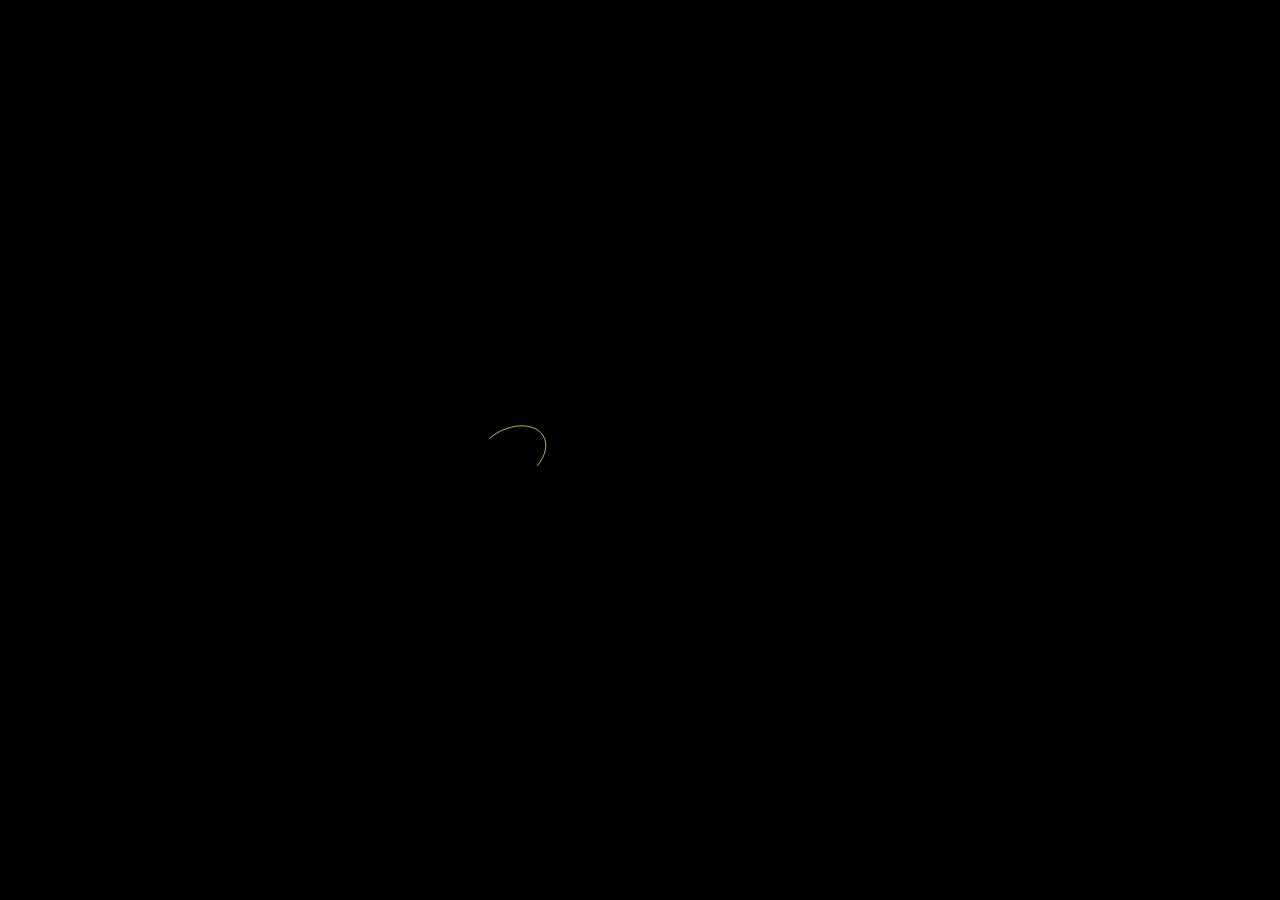
==== 06/index.html @ 87cf3a0e "first commit" ====
<!DOCTYPE html>
<html lang="en">
<head>
    <meta charset="UTF-8">
    <meta name="viewport" content="width=device-width, initial-scale=1.0">
    <link rel="stylesheet" href="style.css">
    <title>Document</title>
</head>
<body>
	<!-- <svg xmlns:rdf="http://www.w3.org/1999/02/22-rdf-syntax-ns#" xmlns="http://www.w3.org/2000/svg" height="121" width="480" version="1.1" xmlns:cc="http://creativecommons.org/ns#" xmlns:dc="http://purl.org/dc/elements/1.1/"> -->
    <svg width="360" height="120" viewBox="0 0 338 55" fill="none" xmlns="http://www.w3.org/2000/svg">
        <path id="sign" d="M72.3899 42.5C72.0799 42.86 72.5199 43.36 72.9199 43.1V43.09C86.5799 33.95 94.0399 22.32 90.7499 13.19C85.6799 -0.890005 60.9899 -1.01 41.6399 4C27.5599 7.65 -3.80006 19.88 1.61994 40.86C7.24994 62.66 45.4899 68.61 88.8099 58.75C89.2999 58.64 89.1999 57.91 88.6999 57.95C71.8799 59.27 23.3699 61.42 19.2999 37.04C17.2199 25.21 27.3399 13.41 42.8799 7.69C57.3499 2.37 72.49 4.45 78.2199 14.38C82.8899 22.48 80.2199 33.39 72.3899 42.5ZM63.7399 30.8C63.7399 39.4101 56.7601 46.39 48.1499 46.39C39.5398 46.39 32.5599 39.4101 32.5599 30.8C32.5599 22.1899 39.5398 15.21 48.1499 15.21C56.7601 15.21 63.7399 22.1899 63.7399 30.8Z" fill="#A6CE39"/>
        <path id="brand" style="fill-rule:evenodd" d="M126.99 33.18C124.63 32.56 122.7 31.75 121.17 30.74C121 30.63 120.95 30.42 121.03 30.23L123.75 24.12C123.85 23.89 124.12 23.81 124.33 23.94C125.71 24.79 127.28 25.49 129.05 26.03C130.99 26.62 132.9 26.92 134.77 26.92C138.34 26.92 140.12 26.03 140.12 24.25C140.12 23.31 139.61 22.62 138.6 22.16C137.58 21.71 135.95 21.23 133.7 20.73C131.23 20.2 129.16 19.63 127.51 19.02C125.85 18.41 124.43 17.43 123.24 16.09C122.05 14.75 121.46 12.93 121.46 10.65C121.46 8.65 122.01 6.84 123.1 5.23C124.19 3.62 125.83 2.34 128 1.41C130.17 0.470004 132.84 0 136 0C138.16 0 140.28 0.240003 142.38 0.730003C144.34 1.18 146.08 1.84 147.6 2.69C147.78 2.79 147.85 3.01 147.77 3.2L145.22 9.35C145.13 9.57 144.87 9.66 144.66 9.55C141.67 8 138.77 7.22 135.95 7.22C134.1 7.22 132.76 7.49 131.92 8.04C131.08 8.59 130.65 9.30001 130.65 10.17C130.65 11.04 131.15 11.7 132.15 12.14C133.15 12.58 134.76 13.03 136.98 13.5C139.48 14.03 141.55 14.6 143.2 15.21C144.84 15.82 146.27 16.79 147.47 18.12C148.67 19.45 149.28 21.26 149.28 23.54C149.28 25.51 148.73 27.29 147.64 28.89C146.54 30.49 144.9 31.76 142.71 32.71C140.52 33.66 137.86 34.14 134.73 34.14C132.07 34.14 129.49 33.81 126.99 33.15V33.18ZM25.8299 27.22H11.8799L9.43989 33.25C9.37989 33.4 9.22989 33.5 9.05989 33.5H0.479887C0.189887 33.5 -0.0101077 33.2 0.109892 32.93L14.2499 0.900032C14.3199 0.750032 14.4599 0.660034 14.6199 0.660034H23.2399C23.3999 0.660034 23.5499 0.750032 23.6099 0.900032L37.7899 32.93C37.9099 33.2 37.7099 33.5 37.4199 33.5H28.6499C28.4799 33.5 28.3399 33.4 28.2699 33.25L25.8299 27.22ZM23.0799 20.28L18.8599 9.77003L14.6399 20.28H23.0799ZM70.5799 33.11L70.4899 16.11L62.1599 30.08C62.0899 30.2 61.9499 30.28 61.8099 30.28H58.1399C57.9999 30.28 57.8699 30.21 57.7899 30.09L49.5099 16.58V33.11C49.5099 33.33 49.3299 33.52 49.0999 33.52H41.3299C41.1099 33.52 40.9199 33.34 40.9199 33.11V1.08004C40.9199 0.86004 41.0999 0.670044 41.3299 0.670044H48.3399C48.4799 0.670044 48.6099 0.740041 48.6899 0.870041L60.1099 19.63L71.2499 0.870041C71.3199 0.750041 71.4599 0.670044 71.5999 0.670044H78.6099C78.8299 0.670044 79.0199 0.85004 79.0199 1.08004L79.1099 33.11C79.1099 33.34 78.9299 33.52 78.6999 33.52H70.9699C70.7499 33.52 70.5599 33.34 70.5599 33.12L70.5799 33.11ZM85.6799 18.87C85.6799 23.79 87.0299 27.52 89.7399 30.18H89.7499C92.4599 32.84 96.2499 34.17 101.13 34.17C106.01 34.17 109.8 32.84 112.51 30.18C115.22 27.52 116.57 23.75 116.57 18.87V1.07003C116.57 0.84003 116.38 0.660034 116.16 0.660034H107.82C107.59 0.660034 107.41 0.85003 107.41 1.07003V18.59C107.41 23.84 105.38 26.47 101.22 26.47C97.0599 26.47 94.9799 23.85 94.9799 18.59V1.07003C94.9799 0.84003 94.7899 0.660034 94.5699 0.660034H86.0899C85.8599 0.660034 85.6799 0.85003 85.6799 1.07003V18.87ZM184.96 33.1V1.07003C184.96 0.84003 184.77 0.660034 184.55 0.660034H176.26C176.03 0.660034 175.85 0.85003 175.85 1.07003V18.16L161.47 0.810036C161.4 0.710036 161.28 0.660034 161.16 0.660034H154.11C153.88 0.660034 153.7 0.85003 153.7 1.07003V33.1C153.7 33.33 153.89 33.51 154.11 33.51H162.4C162.63 33.51 162.81 33.32 162.81 33.1V16.01L177.19 33.36C177.26 33.46 177.38 33.51 177.5 33.51H184.55C184.78 33.51 184.96 33.32 184.96 33.1ZM217.98 26.56V33.1C217.98 33.32 217.8 33.51 217.57 33.51H192.01C191.79 33.51 191.6 33.33 191.6 33.1V1.07003C191.6 0.85003 191.78 0.660034 192.01 0.660034H216.96C217.18 0.660034 217.37 0.84003 217.37 1.07003V7.62003C217.37 7.84003 217.19 8.03003 216.96 8.03003H200.8V13.38H214.99C215.21 13.38 215.4 13.56 215.4 13.79V19.92C215.4 20.14 215.22 20.33 214.99 20.33H200.8V26.15H217.57C217.79 26.15 217.98 26.33 217.98 26.56ZM221.49 8.03003H231.17V33.1C231.17 33.33 231.36 33.51 231.58 33.51H240.06C240.29 33.51 240.47 33.32 240.47 33.1V8.03003H250.1C250.33 8.03003 250.51 7.84003 250.51 7.62003V1.07003C250.51 0.84003 250.32 0.660034 250.1 0.660034H221.49C221.26 0.660034 221.08 0.85003 221.08 1.07003V7.62003C221.08 7.85003 221.27 8.03003 221.49 8.03003Z" fill="#A6CE39"/>
       </svg>
    
     </body>
</body>
</html>
<!-- 
<svg width="338" height="55" viewBox="0 0 338 55" fill="none" xmlns="http://www.w3.org/2000/svg">
<path fill-rule="evenodd" clip-rule="evenodd" d="M213.99 43.67C211.63 43.05 209.7 42.24 208.17 41.23C208 41.12 207.95 40.91 208.03 40.72L210.75 34.61C210.85 34.38 211.12 34.3 211.33 34.43C212.71 35.28 214.28 35.98 216.05 36.52C217.99 37.11 219.9 37.41 221.77 37.41C225.34 37.41 227.12 36.52 227.12 34.74C227.12 33.8 226.61 33.11 225.6 32.65C224.58 32.2 222.95 31.72 220.7 31.22C218.23 30.69 216.16 30.12 214.51 29.51C212.85 28.9 211.43 27.92 210.24 26.58C209.05 25.24 208.46 23.42 208.46 21.14C208.46 19.14 209.01 17.33 210.1 15.72C211.19 14.11 212.83 12.83 215 11.9C217.17 10.96 219.84 10.49 223 10.49C225.16 10.49 227.28 10.73 229.38 11.22C231.34 11.67 233.08 12.33 234.6 13.18C234.78 13.28 234.85 13.5 234.77 13.69L232.22 19.84C232.13 20.06 231.87 20.15 231.66 20.04C228.67 18.49 225.77 17.71 222.95 17.71C221.1 17.71 219.76 17.98 218.92 18.53C218.08 19.08 217.65 19.79 217.65 20.66C217.65 21.53 218.15 22.19 219.15 22.63C220.15 23.07 221.76 23.52 223.98 23.99C226.48 24.52 228.55 25.09 230.2 25.7C231.84 26.31 233.27 27.28 234.47 28.61C235.67 29.94 236.28 31.75 236.28 34.03C236.28 36 235.73 37.78 234.64 39.38C233.54 40.98 231.9 42.25 229.71 43.2C227.52 44.15 224.86 44.63 221.73 44.63C219.07 44.63 216.49 44.3 213.99 43.64V43.67ZM112.83 37.7101H98.8802L96.4402 43.7401C96.3802 43.8901 96.2301 43.9901 96.0601 43.9901H87.4801C87.1901 43.9901 86.9902 43.6901 87.1102 43.4201L101.25 11.3901C101.32 11.2401 101.46 11.1501 101.62 11.1501H110.24C110.4 11.1501 110.55 11.2401 110.61 11.3901L124.79 43.4201C124.91 43.6901 124.71 43.9901 124.42 43.9901H115.65C115.48 43.9901 115.34 43.8901 115.27 43.7401L112.83 37.7101ZM110.08 30.7701L105.86 20.2601L101.64 30.7701H110.08ZM157.58 43.6002L157.49 26.6002L149.16 40.5702C149.09 40.6902 148.95 40.7701 148.81 40.7701H145.14C145 40.7701 144.87 40.7002 144.79 40.5802L136.51 27.0702V43.6002C136.51 43.8202 136.33 44.0102 136.1 44.0102H128.33C128.11 44.0102 127.92 43.8302 127.92 43.6002V11.5702C127.92 11.3502 128.1 11.1602 128.33 11.1602H135.34C135.48 11.1602 135.61 11.2302 135.69 11.3602L147.11 30.1202L158.25 11.3602C158.32 11.2402 158.46 11.1602 158.6 11.1602H165.61C165.83 11.1602 166.02 11.3402 166.02 11.5702L166.11 43.6002C166.11 43.8302 165.93 44.0102 165.7 44.0102H157.97C157.75 44.0102 157.56 43.8302 157.56 43.6102L157.58 43.6002ZM172.68 29.3601C172.68 34.2801 174.03 38.0101 176.74 40.6701H176.75C179.46 43.3301 183.25 44.6601 188.13 44.6601C193.01 44.6601 196.8 43.3301 199.51 40.6701C202.22 38.0101 203.57 34.2401 203.57 29.3601V11.5601C203.57 11.3301 203.38 11.1501 203.16 11.1501H194.82C194.59 11.1501 194.41 11.3401 194.41 11.5601V29.0801C194.41 34.3301 192.38 36.9601 188.22 36.9601C184.06 36.9601 181.98 34.3401 181.98 29.0801V11.5601C181.98 11.3301 181.79 11.1501 181.57 11.1501H173.09C172.86 11.1501 172.68 11.3401 172.68 11.5601V29.3601ZM271.96 43.5901V11.5601C271.96 11.3301 271.77 11.1501 271.55 11.1501H263.26C263.03 11.1501 262.85 11.3401 262.85 11.5601V28.6501L248.47 11.3001C248.4 11.2001 248.28 11.1501 248.16 11.1501H241.11C240.88 11.1501 240.7 11.3401 240.7 11.5601V43.5901C240.7 43.8201 240.89 44.0001 241.11 44.0001H249.4C249.63 44.0001 249.81 43.8101 249.81 43.5901V26.5001L264.19 43.8501C264.26 43.9501 264.38 44.0001 264.5 44.0001H271.55C271.78 44.0001 271.96 43.8101 271.96 43.5901ZM304.98 37.0501V43.5901C304.98 43.8101 304.8 44.0001 304.57 44.0001H279.01C278.79 44.0001 278.6 43.8201 278.6 43.5901V11.5601C278.6 11.3401 278.78 11.1501 279.01 11.1501H303.96C304.18 11.1501 304.37 11.3301 304.37 11.5601V18.1101C304.37 18.3301 304.19 18.5201 303.96 18.5201H287.8V23.8701H301.99C302.21 23.8701 302.4 24.0501 302.4 24.2801V30.4101C302.4 30.6301 302.22 30.8201 301.99 30.8201H287.8V36.6401H304.57C304.79 36.6401 304.98 36.8201 304.98 37.0501ZM308.49 18.5201H318.17V43.5901C318.17 43.8201 318.36 44.0001 318.58 44.0001H327.06C327.29 44.0001 327.47 43.8101 327.47 43.5901V18.5201H337.1C337.33 18.5201 337.51 18.3301 337.51 18.1101V11.5601C337.51 11.3301 337.32 11.1501 337.1 11.1501H308.49C308.26 11.1501 308.08 11.3401 308.08 11.5601V18.1101C308.08 18.3401 308.27 18.5201 308.49 18.5201Z" fill="#A6CE39"/>
<path fill-rule="evenodd" clip-rule="evenodd" d="M60.9801 36.38C60.7201 36.68 61.1001 37.12 61.4401 36.89H61.4301C73.0801 29.09 79.4401 19.16 76.6401 11.37C72.3201 -0.649968 51.2401 -0.749969 34.7301 3.52003C22.7201 6.63003 -4.04993 17.07 0.580068 34.98C5.39007 53.59 38.0201 58.66 74.9901 50.26C75.4201 50.16 75.3301 49.54 74.9001 49.57C60.5501 50.69 19.1401 52.53 15.6701 31.72C13.8901 21.62 22.5201 11.55 35.7901 6.67003C48.1401 2.13003 61.0601 3.91003 65.9501 12.38C69.9401 19.3 67.6601 28.6 60.9801 36.38ZM53.6 26.4001C53.6 33.7455 47.6454 39.7001 40.3 39.7001C32.9546 39.7001 27 33.7455 27 26.4001C27 19.0547 32.9546 13.1001 40.3 13.1001C47.6454 13.1001 53.6 19.0547 53.6 26.4001Z" fill="#A6CE39"/>
</svg> -->
---- 06/style.css ----
body{
  background-color: #000;
}

svg{
	position:absolute;
    margin: auto;
    top: 0;
    bottom: 0;
    left: 0;
    right: 0;

	}

path {
	
	stroke:#A6CE39;
	
	}
	
#sign {
	stroke-width:0.9;
	fill: #A6CE39;
	fill-opacity: 0;
	stroke-dasharray:350;
	stroke-dashoffset:350;
		
	animation-name: logo;
	animation-duration: 8s;
	animation-iteration-count: infinite;

	}

#brand {
	fill:#A6CE39;
	fill-opacity: 0;
	stroke:none;
		
	animation-name: subtext;
	animation-duration: 8s;
	animation-timing-function: ease;
	/*It seems that "animation-delay: Xs;"
	 * doesn't work when "animation-iteration-count: infinite"
	 *  */
	animation-iteration-count: infinite;

	}
	
@keyframes logo {
	0% {
		stroke-dashoffset:350;
		fill-opacity: 0;
		}

	5% {
		stroke-dashoffset:350;
		fill-opacity: 0;
		}
	40% {
		stroke-dashoffset:55;
		fill-opacity: 0;
				
		}
	80% {
		stroke-dashoffset:0;
		fill-opacity: 1;
		}	
	100% {
		stroke-dashoffset:0;
		fill-opacity: 1;
		}
	}

@keyframes subtext {
	0% {
		fill-opacity:0;
		}
	40% {
		fill-opacity:0;
		}
	80% {
		fill-opacity:1;
		}
	100% {
		fill-opacity:1;
		}
	}
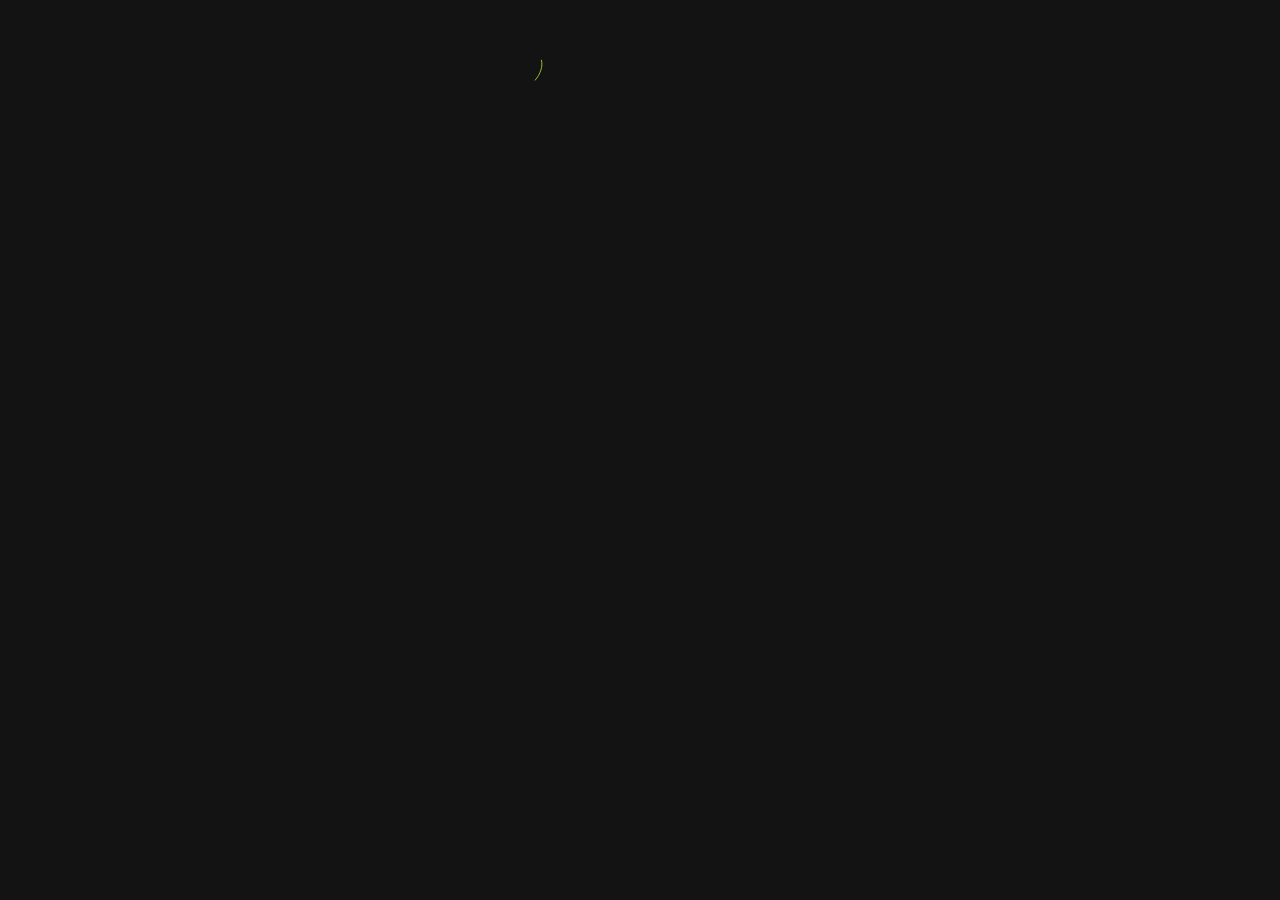
==== commit 14aa66dc: "styling" ====
--- a/06/index.html
+++ b/06/index.html
@@ -7,17 +7,17 @@
     <title>Document</title>
 </head>
 <body>
-	<!-- <svg xmlns:rdf="http://www.w3.org/1999/02/22-rdf-syntax-ns#" xmlns="http://www.w3.org/2000/svg" height="121" width="480" version="1.1" xmlns:cc="http://creativecommons.org/ns#" xmlns:dc="http://purl.org/dc/elements/1.1/"> -->
-    <svg width="360" height="120" viewBox="0 0 338 55" fill="none" xmlns="http://www.w3.org/2000/svg">
-        <path id="sign" d="M72.3899 42.5C72.0799 42.86 72.5199 43.36 72.9199 43.1V43.09C86.5799 33.95 94.0399 22.32 90.7499 13.19C85.6799 -0.890005 60.9899 -1.01 41.6399 4C27.5599 7.65 -3.80006 19.88 1.61994 40.86C7.24994 62.66 45.4899 68.61 88.8099 58.75C89.2999 58.64 89.1999 57.91 88.6999 57.95C71.8799 59.27 23.3699 61.42 19.2999 37.04C17.2199 25.21 27.3399 13.41 42.8799 7.69C57.3499 2.37 72.49 4.45 78.2199 14.38C82.8899 22.48 80.2199 33.39 72.3899 42.5ZM63.7399 30.8C63.7399 39.4101 56.7601 46.39 48.1499 46.39C39.5398 46.39 32.5599 39.4101 32.5599 30.8C32.5599 22.1899 39.5398 15.21 48.1499 15.21C56.7601 15.21 63.7399 22.1899 63.7399 30.8Z" fill="#A6CE39"/>
-        <path id="brand" style="fill-rule:evenodd" d="M126.99 33.18C124.63 32.56 122.7 31.75 121.17 30.74C121 30.63 120.95 30.42 121.03 30.23L123.75 24.12C123.85 23.89 124.12 23.81 124.33 23.94C125.71 24.79 127.28 25.49 129.05 26.03C130.99 26.62 132.9 26.92 134.77 26.92C138.34 26.92 140.12 26.03 140.12 24.25C140.12 23.31 139.61 22.62 138.6 22.16C137.58 21.71 135.95 21.23 133.7 20.73C131.23 20.2 129.16 19.63 127.51 19.02C125.85 18.41 124.43 17.43 123.24 16.09C122.05 14.75 121.46 12.93 121.46 10.65C121.46 8.65 122.01 6.84 123.1 5.23C124.19 3.62 125.83 2.34 128 1.41C130.17 0.470004 132.84 0 136 0C138.16 0 140.28 0.240003 142.38 0.730003C144.34 1.18 146.08 1.84 147.6 2.69C147.78 2.79 147.85 3.01 147.77 3.2L145.22 9.35C145.13 9.57 144.87 9.66 144.66 9.55C141.67 8 138.77 7.22 135.95 7.22C134.1 7.22 132.76 7.49 131.92 8.04C131.08 8.59 130.65 9.30001 130.65 10.17C130.65 11.04 131.15 11.7 132.15 12.14C133.15 12.58 134.76 13.03 136.98 13.5C139.48 14.03 141.55 14.6 143.2 15.21C144.84 15.82 146.27 16.79 147.47 18.12C148.67 19.45 149.28 21.26 149.28 23.54C149.28 25.51 148.73 27.29 147.64 28.89C146.54 30.49 144.9 31.76 142.71 32.71C140.52 33.66 137.86 34.14 134.73 34.14C132.07 34.14 129.49 33.81 126.99 33.15V33.18ZM25.8299 27.22H11.8799L9.43989 33.25C9.37989 33.4 9.22989 33.5 9.05989 33.5H0.479887C0.189887 33.5 -0.0101077 33.2 0.109892 32.93L14.2499 0.900032C14.3199 0.750032 14.4599 0.660034 14.6199 0.660034H23.2399C23.3999 0.660034 23.5499 0.750032 23.6099 0.900032L37.7899 32.93C37.9099 33.2 37.7099 33.5 37.4199 33.5H28.6499C28.4799 33.5 28.3399 33.4 28.2699 33.25L25.8299 27.22ZM23.0799 20.28L18.8599 9.77003L14.6399 20.28H23.0799ZM70.5799 33.11L70.4899 16.11L62.1599 30.08C62.0899 30.2 61.9499 30.28 61.8099 30.28H58.1399C57.9999 30.28 57.8699 30.21 57.7899 30.09L49.5099 16.58V33.11C49.5099 33.33 49.3299 33.52 49.0999 33.52H41.3299C41.1099 33.52 40.9199 33.34 40.9199 33.11V1.08004C40.9199 0.86004 41.0999 0.670044 41.3299 0.670044H48.3399C48.4799 0.670044 48.6099 0.740041 48.6899 0.870041L60.1099 19.63L71.2499 0.870041C71.3199 0.750041 71.4599 0.670044 71.5999 0.670044H78.6099C78.8299 0.670044 79.0199 0.85004 79.0199 1.08004L79.1099 33.11C79.1099 33.34 78.9299 33.52 78.6999 33.52H70.9699C70.7499 33.52 70.5599 33.34 70.5599 33.12L70.5799 33.11ZM85.6799 18.87C85.6799 23.79 87.0299 27.52 89.7399 30.18H89.7499C92.4599 32.84 96.2499 34.17 101.13 34.17C106.01 34.17 109.8 32.84 112.51 30.18C115.22 27.52 116.57 23.75 116.57 18.87V1.07003C116.57 0.84003 116.38 0.660034 116.16 0.660034H107.82C107.59 0.660034 107.41 0.85003 107.41 1.07003V18.59C107.41 23.84 105.38 26.47 101.22 26.47C97.0599 26.47 94.9799 23.85 94.9799 18.59V1.07003C94.9799 0.84003 94.7899 0.660034 94.5699 0.660034H86.0899C85.8599 0.660034 85.6799 0.85003 85.6799 1.07003V18.87ZM184.96 33.1V1.07003C184.96 0.84003 184.77 0.660034 184.55 0.660034H176.26C176.03 0.660034 175.85 0.85003 175.85 1.07003V18.16L161.47 0.810036C161.4 0.710036 161.28 0.660034 161.16 0.660034H154.11C153.88 0.660034 153.7 0.85003 153.7 1.07003V33.1C153.7 33.33 153.89 33.51 154.11 33.51H162.4C162.63 33.51 162.81 33.32 162.81 33.1V16.01L177.19 33.36C177.26 33.46 177.38 33.51 177.5 33.51H184.55C184.78 33.51 184.96 33.32 184.96 33.1ZM217.98 26.56V33.1C217.98 33.32 217.8 33.51 217.57 33.51H192.01C191.79 33.51 191.6 33.33 191.6 33.1V1.07003C191.6 0.85003 191.78 0.660034 192.01 0.660034H216.96C217.18 0.660034 217.37 0.84003 217.37 1.07003V7.62003C217.37 7.84003 217.19 8.03003 216.96 8.03003H200.8V13.38H214.99C215.21 13.38 215.4 13.56 215.4 13.79V19.92C215.4 20.14 215.22 20.33 214.99 20.33H200.8V26.15H217.57C217.79 26.15 217.98 26.33 217.98 26.56ZM221.49 8.03003H231.17V33.1C231.17 33.33 231.36 33.51 231.58 33.51H240.06C240.29 33.51 240.47 33.32 240.47 33.1V8.03003H250.1C250.33 8.03003 250.51 7.84003 250.51 7.62003V1.07003C250.51 0.84003 250.32 0.660034 250.1 0.660034H221.49C221.26 0.660034 221.08 0.85003 221.08 1.07003V7.62003C221.08 7.85003 221.27 8.03003 221.49 8.03003Z" fill="#A6CE39"/>
-       </svg>
-    
-     </body>
+  
+    <div class="wrapper">
+            <svg width="80" height="80" viewBox="0 0 80 80" fill="none" xmlns="http://www.w3.org/2000/svg">
+                <path id="sign" fill-rule="evenodd" clip-rule="evenodd" d="M61.9322 48.4225C61.6722 48.7225 62.0522 49.1625 62.3922 48.9325H62.3822C74.0322 41.1325 80.3922 31.2025 77.5922 23.4125C73.2722 11.3925 52.1922 11.2925 35.6822 15.5625C23.6722 18.6725 -3.09778 29.1125 1.53222 47.0225C6.34222 65.6325 38.9722 70.7025 75.9422 62.3025C76.3722 62.2025 76.2822 61.5825 75.8522 61.6125C61.5022 62.7325 20.0922 64.5725 16.6222 43.7625C14.8422 33.6625 23.4722 23.5925 36.7422 18.7125C49.0922 14.1725 62.0122 15.9525 66.9022 24.4225C70.8922 31.3425 68.6122 40.6425 61.9322 48.4225ZM54.5523 38.4425C54.5523 45.7878 48.5977 51.7425 41.2523 51.7425C33.9069 51.7425 27.9523 45.7878 27.9523 38.4425C27.9523 31.0971 33.9069 25.1425 41.2523 25.1425C48.5977 25.1425 54.5523 31.0971 54.5523 38.4425Z" fill="#A6CE39"/>
+                </svg>
+            <svg width="254" height="36" viewBox="0 0 254 36" fill="none" xmlns="http://www.w3.org/2000/svg">
+                 <path id="brand" fill-rule="evenodd" clip-rule="evenodd" d="M128.915 34.18C126.555 33.56 124.625 32.75 123.095 31.74C122.925 31.63 122.875 31.42 122.955 31.23L125.675 25.12C125.775 24.89 126.045 24.81 126.255 24.94C127.635 25.79 129.205 26.49 130.975 27.03C132.915 27.62 134.825 27.92 136.695 27.92C140.265 27.92 142.045 27.03 142.045 25.25C142.045 24.31 141.535 23.62 140.525 23.16C139.505 22.71 137.875 22.23 135.625 21.73C133.155 21.2 131.085 20.63 129.435 20.02C127.775 19.41 126.355 18.43 125.165 17.09C123.975 15.75 123.385 13.93 123.385 11.65C123.385 9.65 123.935 7.84 125.025 6.23C126.115 4.62 127.755 3.34 129.925 2.41C132.095 1.47 134.765 1 137.925 1C140.085 1 142.205 1.24 144.305 1.73C146.265 2.18 148.005 2.84 149.525 3.69C149.705 3.79 149.775 4.01 149.695 4.2L147.145 10.35C147.055 10.57 146.795 10.66 146.585 10.55C143.595 9 140.695 8.22 137.875 8.22C136.025 8.22 134.685 8.49 133.845 9.04C133.005 9.59 132.575 10.3 132.575 11.17C132.575 12.04 133.075 12.7 134.075 13.14C135.075 13.58 136.685 14.03 138.905 14.5C141.405 15.03 143.475 15.6 145.125 16.21C146.765 16.82 148.195 17.79 149.395 19.12C150.595 20.45 151.205 22.26 151.205 24.54C151.205 26.51 150.655 28.29 149.565 29.89C148.465 31.49 146.825 32.76 144.635 33.71C142.445 34.66 139.785 35.14 136.655 35.14C133.995 35.14 131.415 34.81 128.915 34.15V34.18ZM27.7554 28.22H13.8054L11.3654 34.25C11.3054 34.4 11.1554 34.5 10.9854 34.5H2.40544C2.11544 34.5 1.91544 34.2 2.03544 33.93L16.1754 1.90003C16.2454 1.75003 16.3854 1.66003 16.5454 1.66003H25.1654C25.3254 1.66003 25.4754 1.75003 25.5354 1.90003L39.7154 33.93C39.8354 34.2 39.6354 34.5 39.3454 34.5H30.5754C30.4054 34.5 30.2654 34.4 30.1954 34.25L27.7554 28.22ZM25.0054 21.28L20.7854 10.77L16.5654 21.28H25.0054ZM72.5055 34.11L72.4155 17.11L64.0855 31.08C64.0155 31.2 63.8755 31.28 63.7355 31.28H60.0655C59.9255 31.28 59.7955 31.21 59.7155 31.09L51.4355 17.58V34.11C51.4355 34.33 51.2555 34.52 51.0255 34.52H43.2555C43.0355 34.52 42.8455 34.34 42.8455 34.11V2.08004C42.8455 1.86004 43.0255 1.67004 43.2555 1.67004H50.2655C50.4055 1.67004 50.5355 1.74004 50.6155 1.87004L62.0355 20.63L73.1755 1.87004C73.2455 1.75004 73.3855 1.67004 73.5255 1.67004H80.5355C80.7555 1.67004 80.9455 1.85004 80.9455 2.08004L81.0355 34.11C81.0355 34.34 80.8555 34.52 80.6255 34.52H72.8955C72.6755 34.52 72.4855 34.34 72.4855 34.12L72.5055 34.11ZM87.6055 19.87C87.6055 24.79 88.9555 28.52 91.6655 31.18H91.6755C94.3855 33.84 98.1755 35.17 103.055 35.17C107.935 35.17 111.725 33.84 114.435 31.18C117.145 28.52 118.495 24.75 118.495 19.87V2.07003C118.495 1.84003 118.305 1.66003 118.085 1.66003H109.745C109.515 1.66003 109.335 1.85003 109.335 2.07003V19.59C109.335 24.84 107.305 27.47 103.145 27.47C98.9855 27.47 96.9055 24.85 96.9055 19.59V2.07003C96.9055 1.84003 96.7155 1.66003 96.4955 1.66003H88.0155C87.7855 1.66003 87.6055 1.85003 87.6055 2.07003V19.87ZM186.885 34.1V2.07003C186.885 1.84003 186.695 1.66003 186.475 1.66003H178.185C177.955 1.66003 177.775 1.85003 177.775 2.07003V19.16L163.395 1.81004C163.325 1.71004 163.205 1.66003 163.085 1.66003H156.035C155.805 1.66003 155.625 1.85003 155.625 2.07003V34.1C155.625 34.33 155.815 34.51 156.035 34.51H164.325C164.555 34.51 164.735 34.32 164.735 34.1V17.01L179.115 34.36C179.185 34.46 179.305 34.51 179.425 34.51H186.475C186.705 34.51 186.885 34.32 186.885 34.1ZM219.905 27.56V34.1C219.905 34.32 219.725 34.51 219.495 34.51H193.935C193.715 34.51 193.525 34.33 193.525 34.1V2.07003C193.525 1.85003 193.705 1.66003 193.935 1.66003H218.885C219.105 1.66003 219.295 1.84003 219.295 2.07003V8.62003C219.295 8.84003 219.115 9.03003 218.885 9.03003H202.725V14.38H216.915C217.135 14.38 217.325 14.56 217.325 14.79V20.92C217.325 21.14 217.145 21.33 216.915 21.33H202.725V27.15H219.495C219.715 27.15 219.905 27.33 219.905 27.56ZM223.415 9.03003H233.095V34.1C233.095 34.33 233.285 34.51 233.505 34.51H241.985C242.215 34.51 242.395 34.32 242.395 34.1V9.03003H252.025C252.255 9.03003 252.435 8.84003 252.435 8.62003V2.07003C252.435 1.84003 252.245 1.66003 252.025 1.66003H223.415C223.185 1.66003 223.005 1.85003 223.005 2.07003V8.62003C223.005 8.85003 223.195 9.03003 223.415 9.03003Z" fill="#A6CE39"/>
+            </svg>
+    </div>
+
 </body>
 </html>
-<!-- 
-<svg width="338" height="55" viewBox="0 0 338 55" fill="none" xmlns="http://www.w3.org/2000/svg">
-<path fill-rule="evenodd" clip-rule="evenodd" d="M213.99 43.67C211.63 43.05 209.7 42.24 208.17 41.23C208 41.12 207.95 40.91 208.03 40.72L210.75 34.61C210.85 34.38 211.12 34.3 211.33 34.43C212.71 35.28 214.28 35.98 216.05 36.52C217.99 37.11 219.9 37.41 221.77 37.41C225.34 37.41 227.12 36.52 227.12 34.74C227.12 33.8 226.61 33.11 225.6 32.65C224.58 32.2 222.95 31.72 220.7 31.22C218.23 30.69 216.16 30.12 214.51 29.51C212.85 28.9 211.43 27.92 210.24 26.58C209.05 25.24 208.46 23.42 208.46 21.14C208.46 19.14 209.01 17.33 210.1 15.72C211.19 14.11 212.83 12.83 215 11.9C217.17 10.96 219.84 10.49 223 10.49C225.16 10.49 227.28 10.73 229.38 11.22C231.34 11.67 233.08 12.33 234.6 13.18C234.78 13.28 234.85 13.5 234.77 13.69L232.22 19.84C232.13 20.06 231.87 20.15 231.66 20.04C228.67 18.49 225.77 17.71 222.95 17.71C221.1 17.71 219.76 17.98 218.92 18.53C218.08 19.08 217.65 19.79 217.65 20.66C217.65 21.53 218.15 22.19 219.15 22.63C220.15 23.07 221.76 23.52 223.98 23.99C226.48 24.52 228.55 25.09 230.2 25.7C231.84 26.31 233.27 27.28 234.47 28.61C235.67 29.94 236.28 31.75 236.28 34.03C236.28 36 235.73 37.78 234.64 39.38C233.54 40.98 231.9 42.25 229.71 43.2C227.52 44.15 224.86 44.63 221.73 44.63C219.07 44.63 216.49 44.3 213.99 43.64V43.67ZM112.83 37.7101H98.8802L96.4402 43.7401C96.3802 43.8901 96.2301 43.9901 96.0601 43.9901H87.4801C87.1901 43.9901 86.9902 43.6901 87.1102 43.4201L101.25 11.3901C101.32 11.2401 101.46 11.1501 101.62 11.1501H110.24C110.4 11.1501 110.55 11.2401 110.61 11.3901L124.79 43.4201C124.91 43.6901 124.71 43.9901 124.42 43.9901H115.65C115.48 43.9901 115.34 43.8901 115.27 43.7401L112.83 37.7101ZM110.08 30.7701L105.86 20.2601L101.64 30.7701H110.08ZM157.58 43.6002L157.49 26.6002L149.16 40.5702C149.09 40.6902 148.95 40.7701 148.81 40.7701H145.14C145 40.7701 144.87 40.7002 144.79 40.5802L136.51 27.0702V43.6002C136.51 43.8202 136.33 44.0102 136.1 44.0102H128.33C128.11 44.0102 127.92 43.8302 127.92 43.6002V11.5702C127.92 11.3502 128.1 11.1602 128.33 11.1602H135.34C135.48 11.1602 135.61 11.2302 135.69 11.3602L147.11 30.1202L158.25 11.3602C158.32 11.2402 158.46 11.1602 158.6 11.1602H165.61C165.83 11.1602 166.02 11.3402 166.02 11.5702L166.11 43.6002C166.11 43.8302 165.93 44.0102 165.7 44.0102H157.97C157.75 44.0102 157.56 43.8302 157.56 43.6102L157.58 43.6002ZM172.68 29.3601C172.68 34.2801 174.03 38.0101 176.74 40.6701H176.75C179.46 43.3301 183.25 44.6601 188.13 44.6601C193.01 44.6601 196.8 43.3301 199.51 40.6701C202.22 38.0101 203.57 34.2401 203.57 29.3601V11.5601C203.57 11.3301 203.38 11.1501 203.16 11.1501H194.82C194.59 11.1501 194.41 11.3401 194.41 11.5601V29.0801C194.41 34.3301 192.38 36.9601 188.22 36.9601C184.06 36.9601 181.98 34.3401 181.98 29.0801V11.5601C181.98 11.3301 181.79 11.1501 181.57 11.1501H173.09C172.86 11.1501 172.68 11.3401 172.68 11.5601V29.3601ZM271.96 43.5901V11.5601C271.96 11.3301 271.77 11.1501 271.55 11.1501H263.26C263.03 11.1501 262.85 11.3401 262.85 11.5601V28.6501L248.47 11.3001C248.4 11.2001 248.28 11.1501 248.16 11.1501H241.11C240.88 11.1501 240.7 11.3401 240.7 11.5601V43.5901C240.7 43.8201 240.89 44.0001 241.11 44.0001H249.4C249.63 44.0001 249.81 43.8101 249.81 43.5901V26.5001L264.19 43.8501C264.26 43.9501 264.38 44.0001 264.5 44.0001H271.55C271.78 44.0001 271.96 43.8101 271.96 43.5901ZM304.98 37.0501V43.5901C304.98 43.8101 304.8 44.0001 304.57 44.0001H279.01C278.79 44.0001 278.6 43.8201 278.6 43.5901V11.5601C278.6 11.3401 278.78 11.1501 279.01 11.1501H303.96C304.18 11.1501 304.37 11.3301 304.37 11.5601V18.1101C304.37 18.3301 304.19 18.5201 303.96 18.5201H287.8V23.8701H301.99C302.21 23.8701 302.4 24.0501 302.4 24.2801V30.4101C302.4 30.6301 302.22 30.8201 301.99 30.8201H287.8V36.6401H304.57C304.79 36.6401 304.98 36.8201 304.98 37.0501ZM308.49 18.5201H318.17V43.5901C318.17 43.8201 318.36 44.0001 318.58 44.0001H327.06C327.29 44.0001 327.47 43.8101 327.47 43.5901V18.5201H337.1C337.33 18.5201 337.51 18.3301 337.51 18.1101V11.5601C337.51 11.3301 337.32 11.1501 337.1 11.1501H308.49C308.26 11.1501 308.08 11.3401 308.08 11.5601V18.1101C308.08 18.3401 308.27 18.5201 308.49 18.5201Z" fill="#A6CE39"/>
-<path fill-rule="evenodd" clip-rule="evenodd" d="M60.9801 36.38C60.7201 36.68 61.1001 37.12 61.4401 36.89H61.4301C73.0801 29.09 79.4401 19.16 76.6401 11.37C72.3201 -0.649968 51.2401 -0.749969 34.7301 3.52003C22.7201 6.63003 -4.04993 17.07 0.580068 34.98C5.39007 53.59 38.0201 58.66 74.9901 50.26C75.4201 50.16 75.3301 49.54 74.9001 49.57C60.5501 50.69 19.1401 52.53 15.6701 31.72C13.8901 21.62 22.5201 11.55 35.7901 6.67003C48.1401 2.13003 61.0601 3.91003 65.9501 12.38C69.9401 19.3 67.6601 28.6 60.9801 36.38ZM53.6 26.4001C53.6 33.7455 47.6454 39.7001 40.3 39.7001C32.9546 39.7001 27 33.7455 27 26.4001C27 19.0547 32.9546 13.1001 40.3 13.1001C47.6454 13.1001 53.6 19.0547 53.6 26.4001Z" fill="#A6CE39"/>
-</svg> -->
+
+        --- a/06/style.css
+++ b/06/style.css
@@ -1,87 +1,93 @@
-body{
-  background-color: #000;
+body {
+  background-color: #131313;
 }
 
-svg{
-	position:absolute;
-    margin: auto;
+svg {
+  /* position:absolute; */
+  /* margin: auto;
     top: 0;
     bottom: 0;
     left: 0;
-    right: 0;
+    right: 0; */
+}
 
-	}
+
+.wrapper {
+  display: flex;
+  /* width: 360px; */
+  padding: 24px;
+  justify-content: center;
+  align-items: center;
+  align-content: center;
+  gap: 0px;
+  flex-wrap: wrap;
+}
 
 path {
-	
-	stroke:#A6CE39;
-	
-	}
-	
+  stroke: #a6ce39;
+}
+
 #sign {
-	stroke-width:0.9;
-	fill: #A6CE39;
-	fill-opacity: 0;
-	stroke-dasharray:350;
-	stroke-dashoffset:350;
-		
-	animation-name: logo;
-	animation-duration: 8s;
-	animation-iteration-count: infinite;
+  stroke-width: 0.9;
+  fill: #a6ce39;
+  fill-opacity: 0;
+  stroke-dasharray: 350;
+  stroke-dashoffset: 350;
 
-	}
+  animation-name: logo;
+  animation-duration: 8s;
+  animation-iteration-count: infinite;
+}
 
 #brand {
-	fill:#A6CE39;
-	fill-opacity: 0;
-	stroke:none;
-		
-	animation-name: subtext;
-	animation-duration: 8s;
-	animation-timing-function: ease;
-	/*It seems that "animation-delay: Xs;"
+  fill: #a6ce39;
+  fill-opacity: 0;
+  stroke: none;
+
+  animation-name: subtext;
+  animation-duration: 8s;
+  animation-timing-function: ease;
+  /*It seems that "animation-delay: Xs;"
 	 * doesn't work when "animation-iteration-count: infinite"
 	 *  */
-	animation-iteration-count: infinite;
+  animation-iteration-count: infinite;
+}
 
-	}
-	
 @keyframes logo {
-	0% {
-		stroke-dashoffset:350;
-		fill-opacity: 0;
-		}
+  0% {
+    stroke-dashoffset: 350;
+    fill-opacity: 0;
+  }
 
-	5% {
-		stroke-dashoffset:350;
-		fill-opacity: 0;
-		}
-	40% {
-		stroke-dashoffset:55;
-		fill-opacity: 0;
-				
-		}
-	80% {
-		stroke-dashoffset:0;
-		fill-opacity: 1;
-		}	
-	100% {
-		stroke-dashoffset:0;
-		fill-opacity: 1;
-		}
-	}
+  5% {
+    stroke-dashoffset: 350;
+    fill-opacity: 0;
+  }
+  50% {
+    stroke-dashoffset: 55;
+    fill-opacity: 0;
+  }
+  80% {
+    stroke-dashoffset: 0;
+    fill-opacity: 1;
+  }
+  100% {
+    stroke-dashoffset: 0;
+    fill-opacity: 1;
+  }
+}
 
 @keyframes subtext {
-	0% {
-		fill-opacity:0;
-		}
-	40% {
-		fill-opacity:0;
-		}
-	80% {
-		fill-opacity:1;
-		}
-	100% {
-		fill-opacity:1;
-		}
-	}
+  0% {
+    fill-opacity: 0;
+  }
+  40% {
+    fill-opacity: 0;
+  }
+  80% {
+    fill-opacity: 1;
+  }
+  100% {
+    fill-opacity: 1;
+  }
+}
